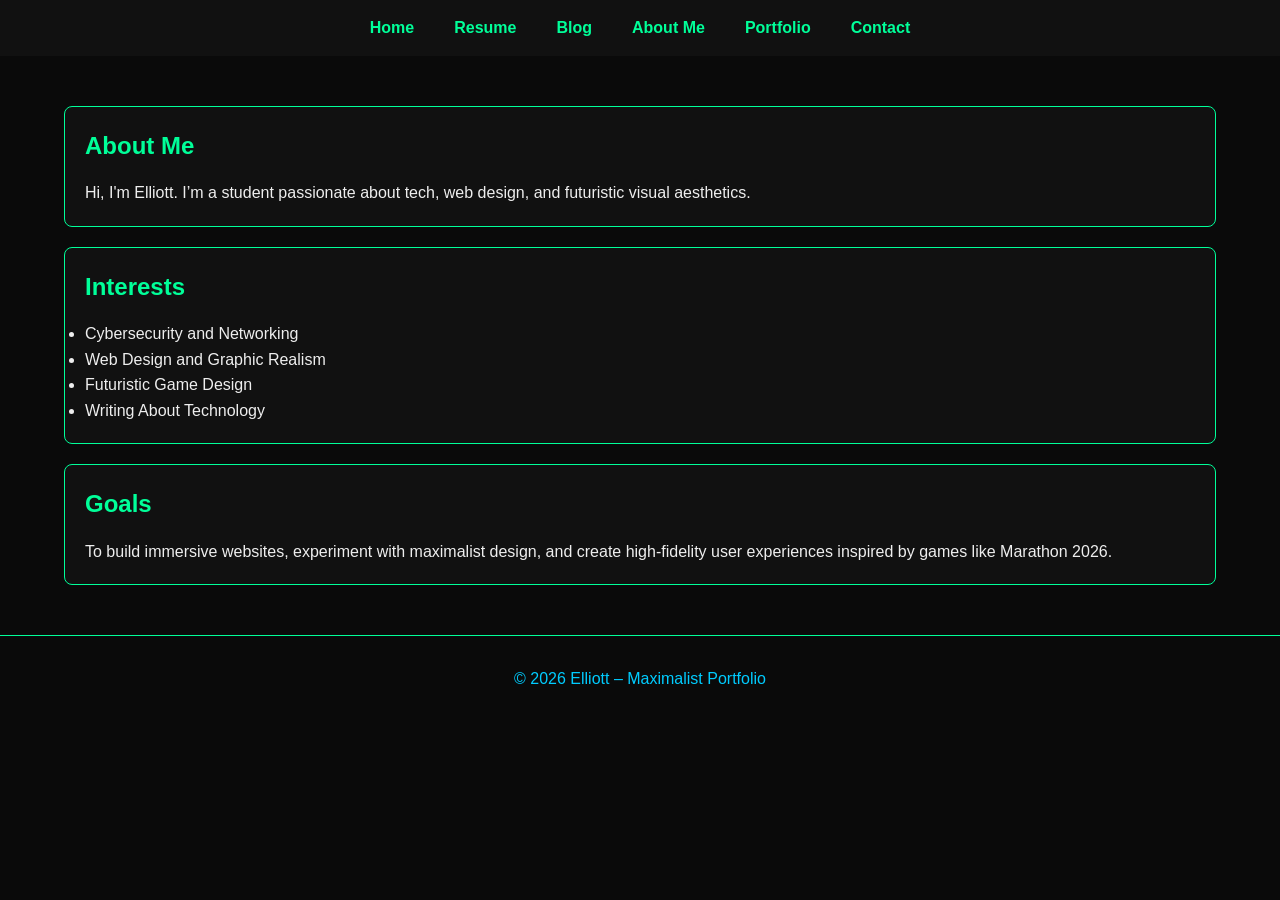
==== about.html @ 7fb518aa "Add files via upload" ====
<!DOCTYPE html>
<html lang="en">
<head>
<meta charset="UTF-8">
<meta name="viewport" content="width=device-width, initial-scale=1.0">
<title>Elliott – About Me</title>
<link rel="stylesheet" href="style.css">
</head>
<body>

<nav>
    <a href="index.html">Home</a>
    <a href="resume.html">Resume</a>
    <a href="blog.html">Blog</a>
    <a href="about.html">About Me</a>
    <a href="portfolio.html">Portfolio</a>
    <a href="contact.html">Contact</a>
</nav>

<div class="container">

    <section class="card">
        <h1>About Me</h1>
        <p>Hi, I'm Elliott. I’m a student passionate about tech, web design, and futuristic visual aesthetics.</p>
    </section>

    <section class="card">
        <h2>Interests</h2>
        <ul>
            <li>Cybersecurity and Networking</li>
            <li>Web Design and Graphic Realism</li>
            <li>Futuristic Game Design</li>
            <li>Writing About Technology</li>
        </ul>
    </section>

    <section class="card">
        <h2>Goals</h2>
        <p>To build immersive websites, experiment with maximalist design, and create high-fidelity user experiences inspired by games like Marathon 2026.</p>
    </section>

</div>

<footer>
    &copy; 2026 Elliott – Maximalist Portfolio
</footer>

</body>
</html>
---- style.css ----
/* Global Reset */
* {
    margin: 0;
    padding: 0;
    box-sizing: border-box;
}

body {
    font-family: 'Segoe UI', Arial, sans-serif;
    background-color: #0a0a0a;
    color: #eee;
    line-height: 1.6;
}

/* Navbar */
nav {
    width: 100%;
    background: #111;
    display: flex;
    justify-content: center;
    align-items: center;
    position: sticky;
    top: 0;
    z-index: 100;
    padding: 15px 0;
}

nav a {
    color: #00ff99;
    text-decoration: none;
    margin: 0 20px;
    font-weight: bold;
    position: relative;
    transition: color 0.2s;
}

nav a:hover {
    color: #00ccff;
}

nav a::after {
    content: '';
    display: block;
    height: 2px;
    width: 0;
    background: #00ccff;
    transition: width 0.3s;
    position: absolute;
    bottom: -5px;
    left: 0;
}

nav a:hover::after {
    width: 100%;
}

/* Container */
.container {
    width: 90%;
    max-width: 1200px;
    margin: 50px auto;
}

/* Section Cards */
.card {
    background: #111;
    border: 1px solid #00ff99;
    border-radius: 8px;
    padding: 20px;
    margin-bottom: 20px;
    transition: transform 0.3s, box-shadow 0.3s;
}

.card:hover {
    transform: translateY(-5px);
    box-shadow: 0 0 20px #00ff99;
}

/* Headings */
h1, h2, h3 {
    color: #00ff99;
    margin-bottom: 15px;
}

/* Blog Grid */
.blog-grid {
    display: grid;
    grid-template-columns: repeat(auto-fit, minmax(250px, 1fr));
    gap: 20px;
}

/* Buttons */
.button {
    display: inline-block;
    padding: 10px 20px;
    background: #00ff99;
    color: #0a0a0a;
    border-radius: 5px;
    text-decoration: none;
    font-weight: bold;
    transition: background 0.2s;
}

.button:hover {
    background: #00ccff;
}

/* Footer */
footer {
    text-align: center;
    padding: 30px 0;
    border-top: 1px solid #00ff99;
    color: #00ccff;
    margin-top: 50px;
}

/* Form */
form input, form textarea {
    width: 100%;
    padding: 10px;
    margin-bottom: 15px;
    border-radius: 5px;
    border: 1px solid #00ff99;
    background: #111;
    color: #eee;
}

form input:focus, form textarea:focus {
    border-color: #00ccff;
    outline: none;
}
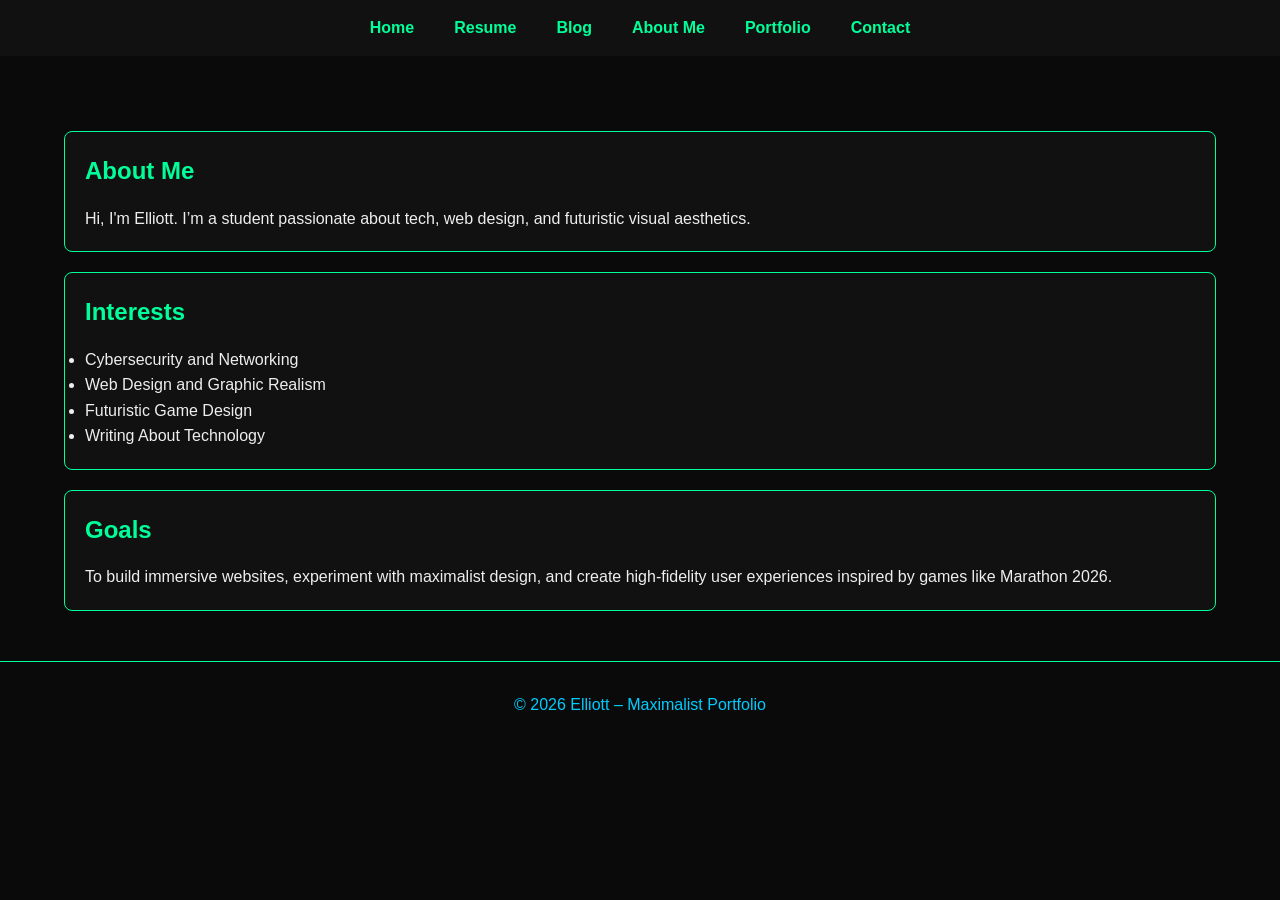
==== commit 3326388d: "Update about.html" ====
--- a/about.html
+++ b/about.html
@@ -17,33 +17,50 @@
     <a href="contact.html">Contact</a>
 </nav>
 
-<div class="container">
+<!-- Decorative scene for depth and subtle grain (aria-hidden) -->
+<div class="scene" aria-hidden="true">
+    <div class="scene__glow"></div>
+    <div class="scene__shapes">
+        <span class="shape shape--1"></span>
+        <span class="shape shape--2"></span>
+        <span class="shape shape--3"></span>
+    </div>
+    <svg class="scene__noise" width="0" height="0" aria-hidden="true"></svg>
+</div>
 
-    <section class="card">
-        <h1>About Me</h1>
-        <p>Hi, I'm Elliott. I’m a student passionate about tech, web design, and futuristic visual aesthetics.</p>
-    </section>
+<main class="wrap">
 
-    <section class="card">
-        <h2>Interests</h2>
-        <ul>
-            <li>Cybersecurity and Networking</li>
-            <li>Web Design and Graphic Realism</li>
-            <li>Futuristic Game Design</li>
-            <li>Writing About Technology</li>
-        </ul>
-    </section>
+    <header class="hero" aria-hidden="true"></header>
 
-    <section class="card">
-        <h2>Goals</h2>
-        <p>To build immersive websites, experiment with maximalist design, and create high-fidelity user experiences inspired by games like Marathon 2026.</p>
-    </section>
+    <div class="container">
 
-</div>
+        <section class="card">
+            <h1>About Me</h1>
+            <p>Hi, I'm Elliott. I’m a student passionate about tech, web design, and futuristic visual aesthetics.</p>
+        </section>
+
+        <section class="card">
+            <h2>Interests</h2>
+            <ul>
+                <li>Cybersecurity and Networking</li>
+                <li>Web Design and Graphic Realism</li>
+                <li>Futuristic Game Design</li>
+                <li>Writing About Technology</li>
+            </ul>
+        </section>
+
+        <section class="card">
+            <h2>Goals</h2>
+            <p>To build immersive websites, experiment with maximalist design, and create high-fidelity user experiences inspired by games like Marathon 2026.</p>
+        </section>
+
+    </div>
+
+</main>
 
 <footer>
     &copy; 2026 Elliott – Maximalist Portfolio
 </footer>
 
 </body>
-</html>+</html>
